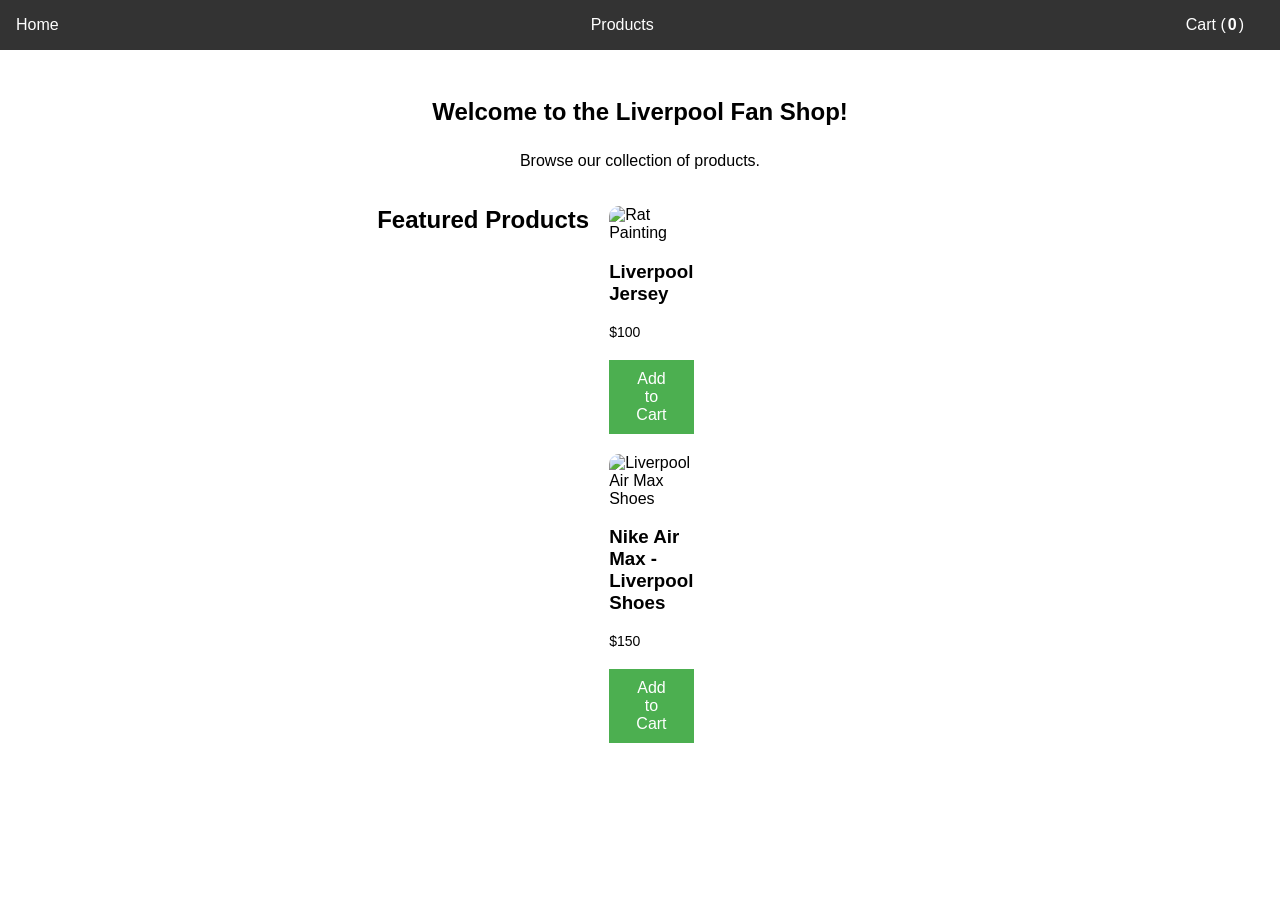
==== index.html @ b5e4abb9 "Update index.html" ====
<!DOCTYPE html>
<html lang="en">
<head>
    <meta charset="UTF-8">
    <meta name="viewport" content="width=device-width, initial-scale=1.0">
    <title>Liverpool Fan Shop</title>
    <link rel="stylesheet" href="styles.css">
    <!-- Google Tag Manager Should Go Here -->
</head>
<body>
    <!-- Google Tag Manager (noscript) should go here-->
    <header>
        <nav>
            <ul>
                <li><a href="index.html">Home</a></li>
                <li><a href="products.html">Products</a></li>
                <li><a href="cart.html">Cart (<span id="cart-count">0</span>)</a></li>
            </ul>
        </nav>
    </header>
    <main>
        <h1>Welcome to the Liverpool Fan Shop!</h1>
        <p>Browse our collection of products.</p>
        <section class="products">
            <h2>Featured Products</h2>
            <div class="product-list">
                <div class="product">
                     <div class="content">
                        <img src="https://static.nike.com/a/images/t_PDP_1728_v1/f_auto,q_auto:eco/b4e36fa3-7a09-463d-ba35-0aff51968a97/LFC+M+NK+DF+JSY+SS+STAD+HM.png" alt="Rat Painting">
                    </div>
                    <h3>Liverpool Jersey</h3>
                    <p>$100</p>
                    <button onclick="addToCart('Liverpool Jersey', 100)">Add to Cart</button>
                </div>
                <div class="product">
                    <div class="content">
                        <img src="https://images.stockx.com/images/Nike-Air-Max-95-OG-Liverpool-FC.jpg?fit=fill&bg=FFFFFF&w=690&h=520&q=57&dpr=2&trim=color&updated_at=1743706052" alt="Liverpool Air Max Shoes">
                    </div>
                    <h3>Nike Air Max - Liverpool Shoes</h3>
                    <p>$150</p>
                    <button onclick="addToCart('Nike Air Max - Liverpool Shoes', 150)">Add to Cart</button>
                </div>
            </div>
        </section>
    </main>
    <script src="script.js"></script>
</body>
</html>
---- styles.css ----
body {
    font-family: Arial, sans-serif;
    margin: 0;
    padding: 0;
}

header {
    background-color: #333;
    color: #fff;
    padding: 1em;
    text-align: center;
}

nav ul {
    list-style: none;
    margin: 0;
    padding: 0;
    display: flex;
    justify-content: space-between;
}

nav li {
    margin-right: 20px;
}

nav a {
    color: #fff;
    text-decoration: none;
}

main {
    display: flex;
    flex-direction: column;
    align-items: center;
    padding: 2em;
}

h1 {
    font-size: 24px;
    margin-bottom: 10px;
}

button {
    background-color: #4CAF50;
    color: #fff;
    border: none;
    padding: 10px 20px;
    font-size: 16px;
    cursor: pointer;
    margin-top:10px;
}

button:hover {
    background-color: #3e8e41;
}

.products {
    display: flex;
    flex-wrap: wrap;
    justify-content: center;
}

.product {
    margin: 20px;
    width: calc(33.33% - 20px);
}

.product img {
    width: 100%;
    height: 150px;
    object-fit: cover;
    border-radius: 10px;
}

.product h2 {
    font-size: 18px;
    margin-top: 10px;
}

.product p {
    font-size: 14px;
    margin-bottom: 10px;
}

#cart-table {
    border-collapse: collapse;
    width: 100%;
}

#cart-table th, #cart-table td {
    border: 1px solid #ddd;
    padding: 10px;
    text-align: left;
}

#cart-table th {
    background-color: #f0f0f0;
}

#cart-count {
    font-size: 16px;
    font-weight: bold;
    margin-left: 2px;
    margin-right: 2px;
}

.checkout-form {
    display: flex;
    flex-direction: column;
    align-items: center;
    padding: 2em;
}

.checkout-form label {
    font-size: 16px;
    margin-bottom: 10px;
}

.checkout-form input[type="text"], .checkout-form input[type="email"] {
    width: 100%;
    height: 40px;
    margin-bottom: 20px;
    padding: 10px;
    border: 1px solid #ccc;
}

.checkout-form button[type="submit"] {
    background-color: #4CAF50;
    color: #fff;
    border: none;
    padding: 10px 20px;
    font-size: 16px;
    cursor: pointer;
}

.checkout-form button[type="submit"]:hover {
    background-color: #3e8e41;
}

.notification {
    position: fixed;
    top: 50px;
    right: 20px;
    background-color: #333;
    color: #fff;
    padding: 10px 20px;
    border-radius: 5px;
    box-shadow: 0 0 10px rgba(0, 0, 0, 0.2);
    display: flex;
    align-items: center;
}

.notification svg {
    margin-right: 10px;
    fill: #fff;
}

.notification span {
    font-size: 16px;
    font-weight: bold;
}

.checkout-container {
    display: flex;
    justify-content: space-between;
}

.form-section {
    width: 60%;
}

.cart-summary-section {
    width: 30%;
}

#cart-summary-table {
    border-collapse: collapse;
    width: 100%;
}
#cart-summary-table th, #cart-summary-table td {
    border: 1px solid #ddd;
    padding: 10px;
    text-align: left;
}
#cart-summary-table th {
    background-color: #f0f0f0;
}

label {
    display: block;
    margin-bottom: 5px;
    margin-top: 10px;
    font-weight: bold;
}

input[type="text"], input[type="email"] {
    width: 100%;
    padding: 10px;
    font-size: 16px;
    border: 1px solid #ccc;
}
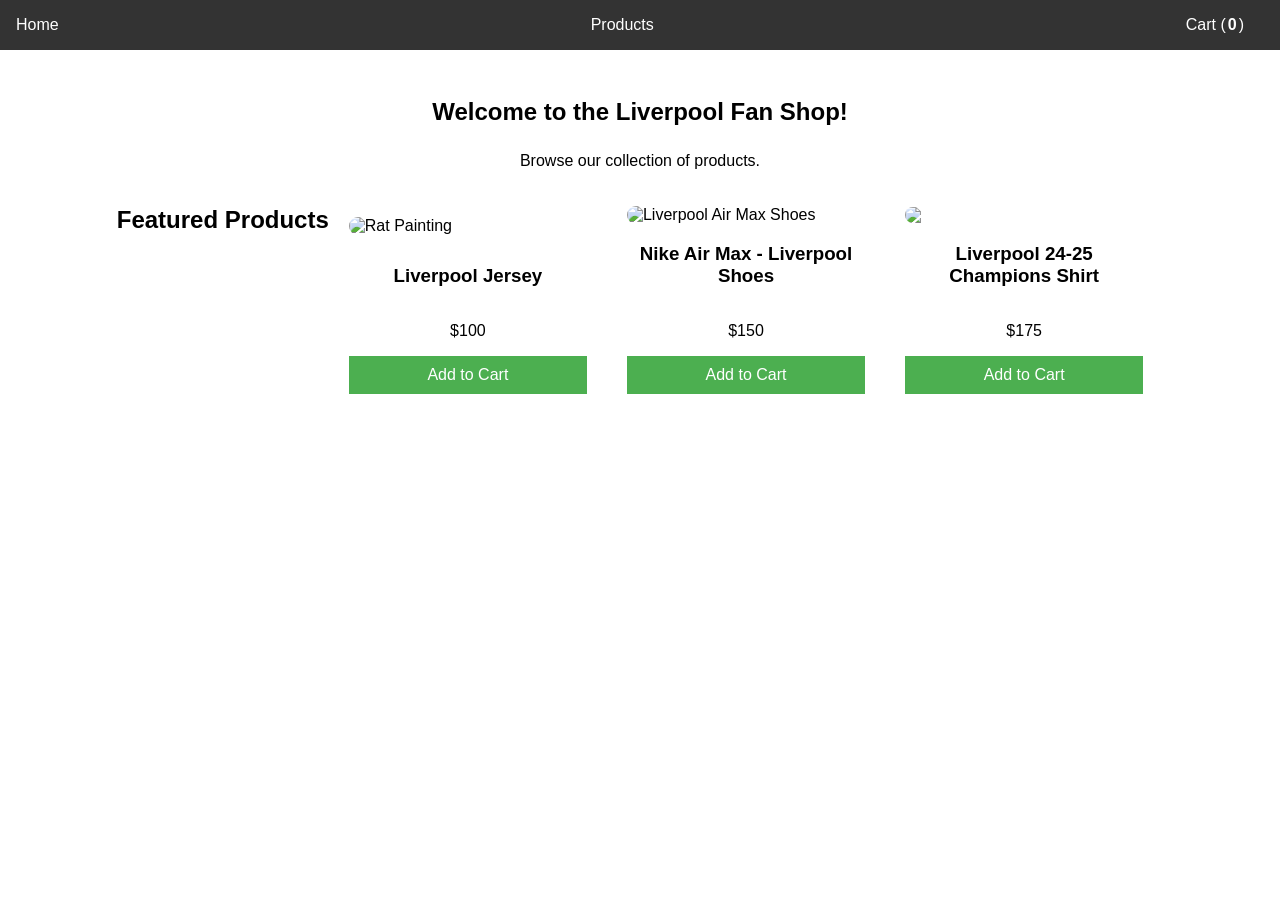
==== commit 5ca767df: "Update index.html" ====
--- a/index.html
+++ b/index.html
@@ -40,6 +40,14 @@
                     <p>$150</p>
                     <button onclick="addToCart('Nike Air Max - Liverpool Shoes', 150)">Add to Cart</button>
                 </div>
+                <div class="product">
+                <div class="content">
+                        <img src="https://store.liverpoolfc.com/media/catalog/product/cache/1a0cb1341925e7af2209243f094808d7/7/6/76685-HERO-000095.png">
+                    </div>
+                    <h3>Liverpool 24-25 Champions Shirt</h3>
+                    <p>$175</p>
+                    <button onclick="addToCart('Liverpool 24-25 Champions Shirt', 175)">Add to Cart</button>
+                </div>
             </div>
         </section>
     </main>
--- a/styles.css
+++ b/styles.css
@@ -59,27 +59,34 @@
     flex-wrap: wrap;
     justify-content: center;
 }
-
+.product-list {
+  display: flex;
+  justify-content: center;
+}
 .product {
-    margin: 20px;
-    width: calc(33.33% - 20px);
-}
-
+  margin: 20px;
+  width: calc(33.33% - 20px);
+  display: flex;
+  flex-direction: column;
+}
+.product .content {
+  flex-grow: 1;
+  display: flex;
+  flex-direction: column;
+  align-items: center;
+  justify-content: center;
+}
 .product img {
-    width: 100%;
-    height: 150px;
-    object-fit: cover;
-    border-radius: 10px;
-}
-
-.product h2 {
-    font-size: 18px;
-    margin-top: 10px;
-}
-
-.product p {
-    font-size: 14px;
-    margin-bottom: 10px;
+  width: 100%;
+  height: auto;
+  object-fit: contain;
+  border-radius: 10px;
+}
+.product h3, .product p {
+  text-align: center;
+}
+.product button {
+  margin-top: auto;
 }
 
 #cart-table {
@@ -198,4 +205,4 @@
     padding: 10px;
     font-size: 16px;
     border: 1px solid #ccc;
-}+}
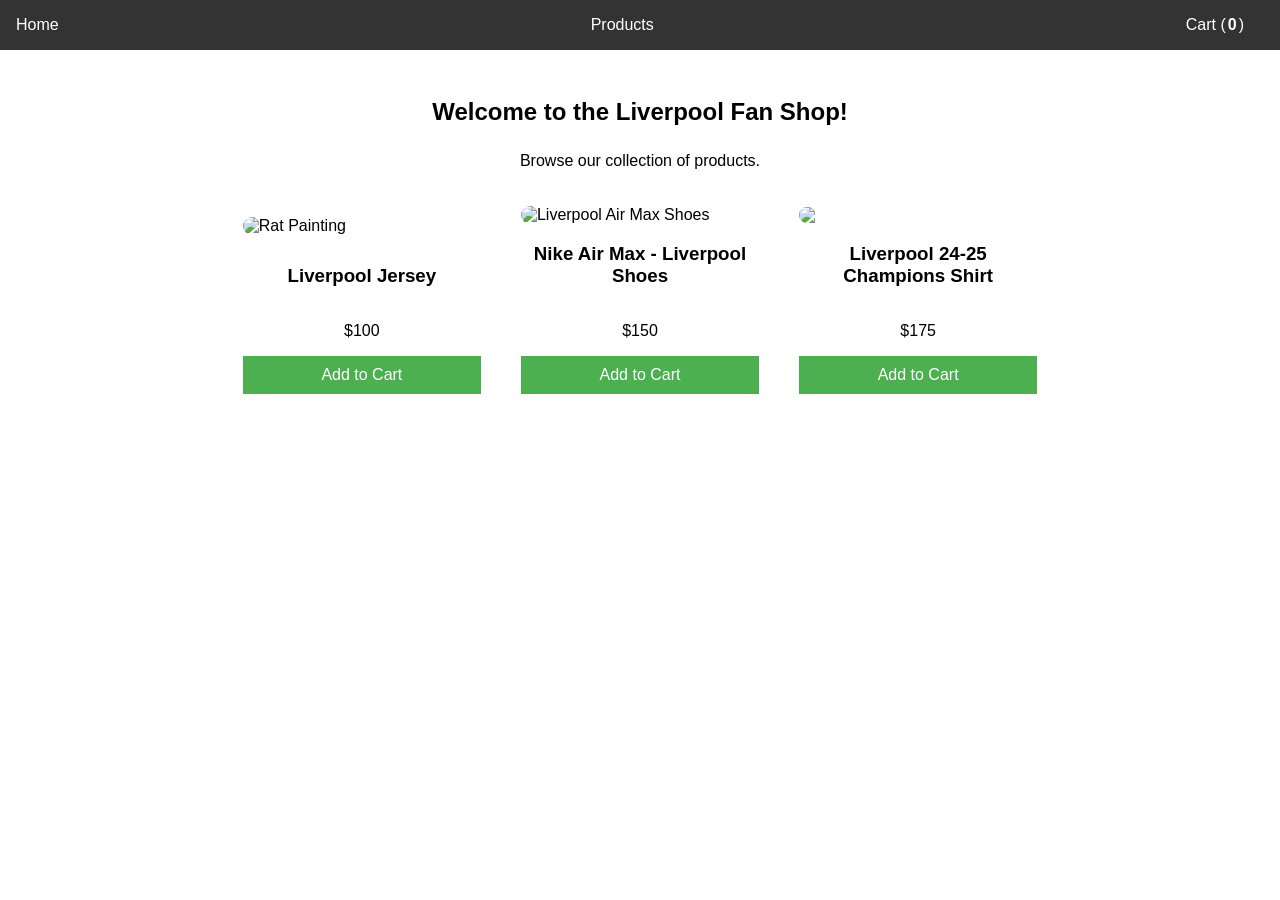
==== commit 3a225f95: "Update index.html" ====
--- a/index.html
+++ b/index.html
@@ -22,7 +22,6 @@
         <h1>Welcome to the Liverpool Fan Shop!</h1>
         <p>Browse our collection of products.</p>
         <section class="products">
-            <h2>Featured Products</h2>
             <div class="product-list">
                 <div class="product">
                      <div class="content">
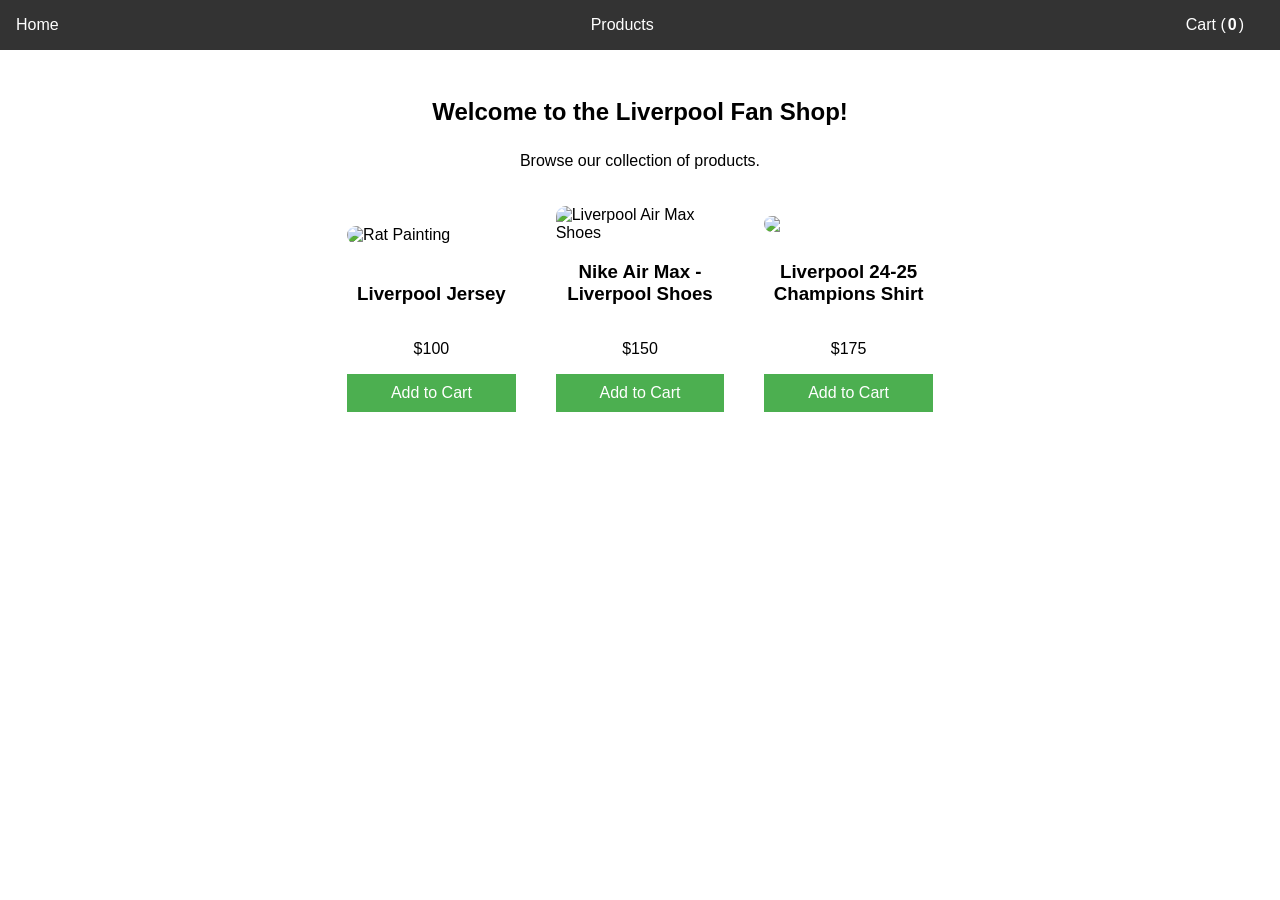
==== commit 3e72d0fc: "Update index.html" ====
--- a/index.html
+++ b/index.html
@@ -4,6 +4,7 @@
     <meta charset="UTF-8">
     <meta name="viewport" content="width=device-width, initial-scale=1.0">
     <title>Liverpool Fan Shop</title>
+    <link id="favicon" rel="icon" href="Liverpool-FC-80s-icon.png" type="image/png">
     <link rel="stylesheet" href="styles.css">
     <!-- Google Tag Manager Should Go Here -->
 </head>
--- a/styles.css
+++ b/styles.css
@@ -54,14 +54,11 @@
     background-color: #3e8e41;
 }
 
-.products {
-    display: flex;
-    flex-wrap: wrap;
-    justify-content: center;
-}
 .product-list {
   display: flex;
   justify-content: center;
+  width: 75%; /* Added */
+  margin: 0 auto; /* Added */
 }
 .product {
   margin: 20px;
